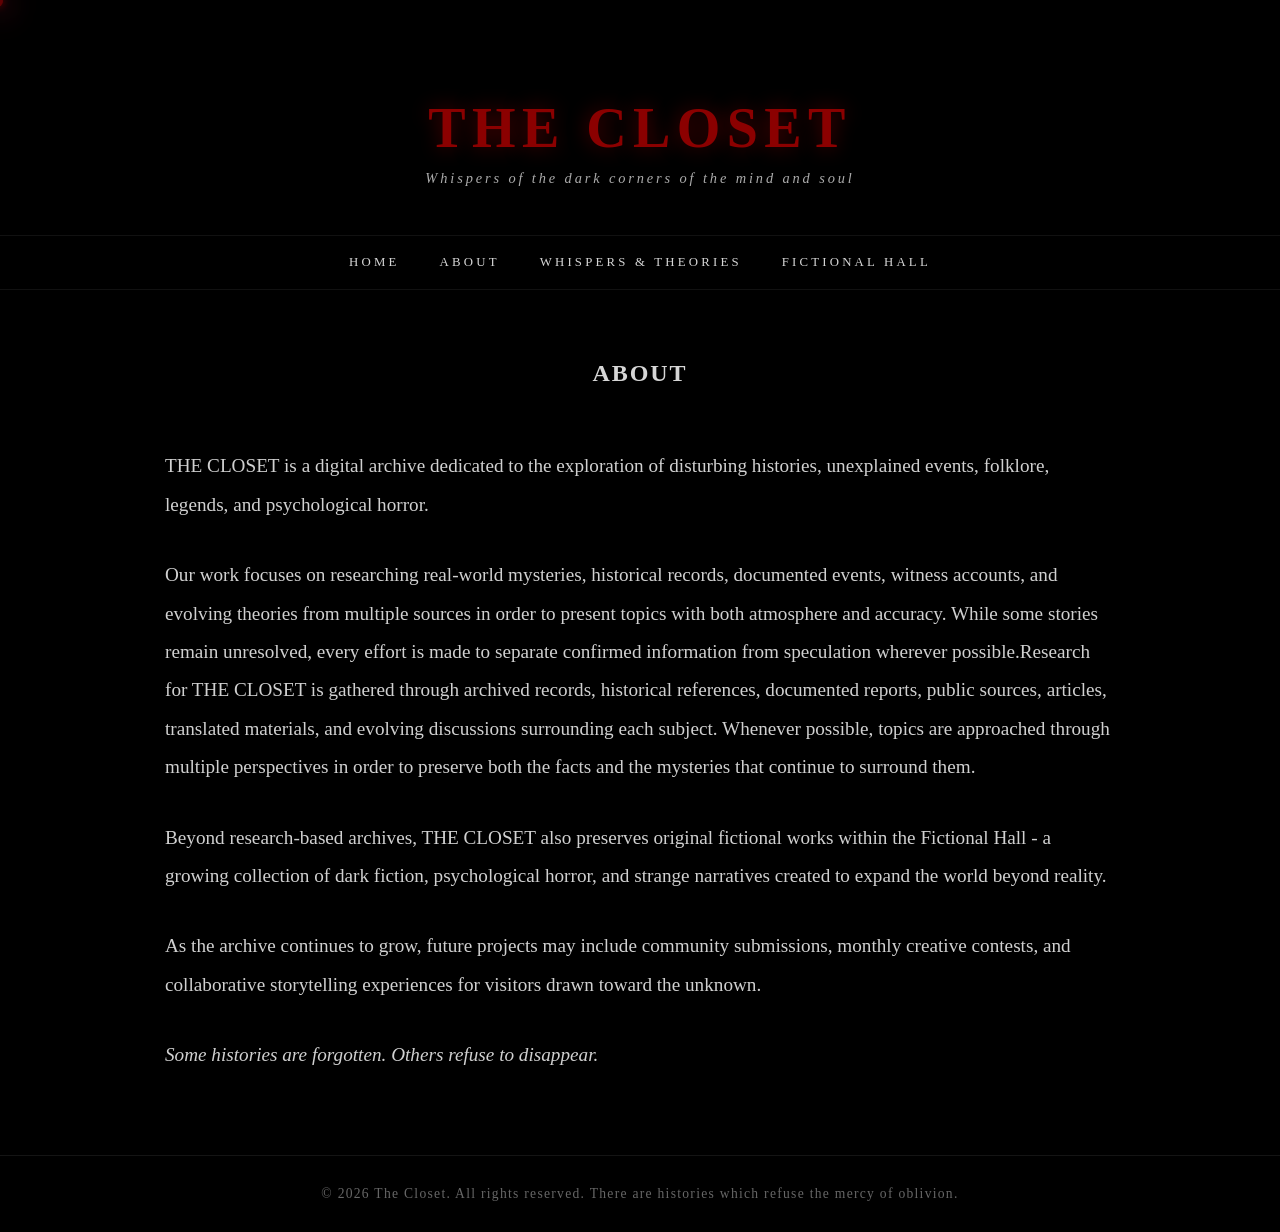
==== about.html @ e09ca387 "Add files via upload Initial launch of THE CLOSET Initial launch of THE CLOSET" ====
<!DOCTYPE html>
<html lang="en">
    <head>
        <meta charset="UTF-8"> 
        <meta name="viewport" content="width=device-width",initial scale="1.0">
        <title>The Closet</title>
       <link rel="stylesheet" href="style.css">
    </head>
    <body>
        <div class="fog"></div>
        <div class="overlay"></div>

        <header class="hero">
        <h1> The Closet </h1>
        <p class="tagline">Whispers of the dark corners of the mind and soul   </p>
        </header>

        <!--NAviagtion rooms-->
        <nav class="nav">
             <div class="menu-toggle">☰</div>
            <a href="index.html">Home</a>
            <a href="about.html">About</a>
            <a href="whispers.html">Whispers & Theories</a>
            <a href="fiction.html">Fictional Hall</a>
           
        </nav>

       
            <h2> About </h2>
            <div class="about-text">
                <p>THE CLOSET is a digital archive dedicated to the exploration of disturbing histories, unexplained events, folklore, legends, and psychological horror.</p>

                <p>Our work focuses on researching real-world mysteries, historical records, documented events, witness accounts, and evolving theories from multiple sources in order to present topics with both atmosphere and accuracy. While some stories remain unresolved, every effort is made to separate confirmed information from speculation wherever possible.Research for THE CLOSET is gathered through archived records, historical references, documented reports, public sources, articles, translated materials, and evolving discussions surrounding each subject. Whenever possible, topics are approached through multiple perspectives in order to preserve both the facts and the mysteries that continue to surround them.
</p>

                <p>Beyond research-based archives, THE CLOSET also preserves original fictional works within the Fictional Hall - a growing collection of dark fiction, psychological horror, and strange narratives created to expand the world beyond reality.</p>
                <p>As the archive continues to grow, future projects may include community submissions, monthly creative contests, and collaborative storytelling experiences for visitors drawn toward the unknown.</p>
                <p><em>Some histories are forgotten.
                        Others refuse to disappear.</em></p>
            </div>

   
    <div class="cursor"></div>
    <footer class="site-footer">
          © 2026 The Closet. All rights reserved.  
          There are histories which refuse the mercy of oblivion.
    </footer>
    <script src="script.js"></script>
    </body>
</html>
---- style.css ----
* {
    margin: 0;
    padding:0;
    box-sizing: border-box;
}
 body {
    font-family: 'EB Garamond', serif;

    background: 
    linear-gradient(rgba(0,0,0,0.88) ,rgba(0,0,0,0.095));

    background:#000000;

    color: #d6d6d6;
    min-height: 100vh;
    animation: fadeIn 2s ease;
}

 @keyframes fadeIn {
   from {
      opacity: 0;
   }
   to {
      opacity: 1;
   }
 }


 .cursor {
  position: fixed;
  top: 0;
  left: 0;
  width: 12px;
  height: 12px;
  pointer-events: none;
  z-index: 999;
  border-radius: 50%;
  background:#5a0000;
  transform: translate(-50%, -50%);
  box-shadow: 0 0 8px #5a0000;
}

  .cursor::after {
   content: "";
   position: absolute;
   width: 30px;
   height: 30px;
   background: rgba(220,20,60,0.1);
   border-radius: 50%;
   top:-5px;
   left: -5px;
   filter: blur(12px);
   }

  .nav a:hover ~.cursor {
   transform: scale(1.8);
  }
 /*hero*/ 
 .hero {
    padding: 6rem 2rem 3rem;
    text-align: center;
    justify-content: center;
    background: radial-gradient(circle at center,#0a0a0a 0% #000 100%);
    position: relative;
    overflow: hidden;
 }
 
 .hero h1 {
   font-family: 'Cinzel',serif;
   font-size: 3.5rem;
   letter-spacing: 0.4rem;
   color: #8b0000; /*Crimson red */ 
   text-shadow: 0 0 20px rgba(139,0,0,0.6);
   
 }

 @keyframes rareFlicker {
   0%, 97%, 100% {
      opacity: 1;
   }
   98% {
      opacity: 0.6; 
   }
 }

 .tagline {
    margin-top: 10px;
    font-size: 0.9rem;
    color: #aaa;
    letter-spacing: 0.2em;
    font-style: italic;
    position:relative;
    z-index: 2;
 }
 
.nav {
   display: flex;
   justify-content: center;
   align-items:center;

   gap:40px;
   
   padding: 1.2rem;
   
   
   background-color:rgba(0,0,0,0.7);

   border-top:1px solid #111;
   border-bottom: 1px solid #111;
  
}

.nav a {
   position: relative;
   font-family:'Cinzel',serif;
   text-decoration:none;
   text-align: center;
   color: #d6d6d6;
   font-size: 0.8rem; 

   letter-spacing:0.25em;

   text-transform: uppercase;

   transition: color 0.3s ease;
    
}


.nav a::after {
   content: "";
   position:absolute;
   left: 0;
   bottom: -4px;
   width: 0%;
   height: 2px;
   background: crimson;
   transition: width  0.2s ease;
}

.nav a:hover {
color: crimson;
text-shadow: 0 0 10px crimson;

}



nav a:hover::after {
   width: 100%;
  
}

.content {
   padding: 6rem 2rem 4rem;
}

.content h2 {
   font-family: 'Cinzel'serif;
   font-size: 2.2rem;
   letter-spacing: 0.2rem;
   margin-bottom: 1rem;
}

.content p {
   font-size: 1.1rem;
   color: #aaa;
   max-width:600px;
   margin: 0 auto;
}

.entry {
   margin-top: 3rem;
   padding: 1.5rem;
   border-left: 2px solid crimson;
   text-align: left;
   max-width: 600px;
   margin-left: auto;
   margin-right: auto;
}

.home-content {
   display: flex;
   justify-content: center;
   margin-top: 60px;
}

.intro {
   width: 60%;
   max-width: 600px;
   padding: 30px;
   border: 1px solid #1a1a1a;
   background: rgba(0, 0, 0,0.6);
   box-shadow: 0 0 20px rgba(139, 0, 0, 0.1);
   text-align: center;
}

.intro:hover {
   box-shadow: 0 0 30px rgba(139,0 ,0,0.2);
   backdrop-filter: blur(4px);
}

.archive-title {
   font-family: 'Cinzel',serif;
   font-size: 2.5rem;
   letter-spacing: 0.2em;
   margin-bottom: 50px;
   color: #d6d6d6;
}

.archive-container {
   width: 80%;
   max-width: 900px;
   margin: auto;
}

.archive-entry {
   display: block;
   text-decoration:none;
   color: #bcbcbc;

   padding: 25px;
   margin-bottom: 25px;

   border-top: 1px solid #222;
   border-bottom: 1px splid #222;

   transition: 0.3s ease;
}

.archive-entry:hover {
   background: rgba(90,0,0,0.8);
   border-color: #5a0000;

   transform:translateX(8px);

}

.entry-number {
   font-size: 0.7rem;
   letter-spacing: 0.3rem;
   color: #666;
}

.archive-entry h3 {
   font-family: Cambria, Cochin, Georgia, Times, 'Times New Roman', serif;
   margin-top: 10px;
   margin-bottom: 8px;

   color: #d6d6d6;
   font-size: 1.4rem;

}

.archive-entry p {
   color: #777;
   font-size: 0.95rem;
   letter-spacing: 0.05rem;
}

.menu-toggle {
   color: #6b0000;
   font-size: 1.8rem;

   cursor: pointer;

   display: none;
   align-items: center;
   justify-content: center;

   transition: .3s ease;
}

.menu-toggle:hover {
   color: crimson;
   text-shadow: 0 0 10px crimson;
}

/*mobile*/
 @media (max-width:768px) {
   .nav {
      align-items: center;
      gap: 15px;

      position: fixed;
      top: 20px;
      left:-100%;
      right: 20px;

      height: 100vh;
      width: 260px;

      flex-direction: column;
      justify-content: center;

      background: rgba(0,0,0,0.96);

      transition: left 0.4s ease;

      z-index: 1000;
   }

.menu-toggle {
      display: flex;
   }

  
   .nav a {
      display: flex;
   }

   .nav.active{
    left:0;
}};

.closet-shadow {
   position: absolute;
   width: 220px;
   height: 240px;

   background: rgba(20,0,0,0.35);

   border: 1px solid rgba(139,0,0,0.15);

   top: 50%;
   left: 50%;

   transform: translate(-50%,-45%);

   border-radius: 4px;

   box-shadow: 
   0 0 40px rgba(139,0,0,0.08),
   inset 0 0 30px rgba(0,0,0,0.6);

   z-index: 0;

   filter: blur(1px);

   }
    
.archive-container {
   width: 80%;
   max-width: 1000px;
   margin: auto;
}

.archive-grid {
   display: grid;
   grid-template-columns: repeat(2,1fr);
   gap: 40px;
   margin-top: 50px;
}

@media (max-width:768px) {
   .archive-grid{
      grid-template-columns: 1fr;
}
}
.archive-card {
   text-decoration: none;
   background: rgba(15,15,15,0.85);
   border: 1px solid rgba(255,255,255,0.08);
   border-radius: 18px;
   overflow: hidden;
   padding: 30px;
   text-align: left;
   transition:  all 0.4s;
   box-shadow: 0 0 25px(0,0,0,0.4);
   position: relative;
   transition: all 0.4s ease;
}

.archive-card::before {
    content: "";
    position: absolute;
    top: 0;
    left: -100%;
    width: 100%;
    height: 100%;

    background: linear-gradient(
      120deg,
      transparent,
      rgba(225,225,225,0.05),
      transparent

    );

    transition: left 0.8s ease;
}
.archive-card:hover {
   transform: translateY(-8px);
   border-color: rgba(121, 5, 5, 0.18);
   box-shadow: 0 0 35px rgba(85, 8, 8, 0.08);
   transform: translateY(-10px);

   box-shadow: 
   0 10px 30px rgba(0,0,0,0.5),
   0 0 20px rgba(220,20,60,0.08);
}

.archive-card:hover::before {
   left: 100%;
}

.entry-number {
   font-size: 0.7rem;
   letter-spacing: 0.3rem;
   color: #666;
}

.archive-card h3 {
   font-family: 'Courier New', Courier, monospace;
   margin-top: 15px;
   margin-bottom: 10px;
   color: #d6d6d6;
   font-size: 1.1rem;
}

.archive-card p {
   color: #888;
   font-size: 0.95rem;
   line-height: 1.6;
}

.article-content {
   width:100%;
   max-width:900px;
   margin:0 auto;
   padding: 20px 60px;
   text-align: left;
   line-height: 1.9;
   color: #bcbcbc;
   font-size: 1.15rem;
   z-index: 2;
}

.article-content p {
   margin-bottom: 30px;
   font-size: 1.15rem;

}

.article-page-title {
   font-family: 'Cinzel',serif;
   font-size: 1.8rem;
   letter-spacing: 0.12rem;
   margin-bottom: 35px;
   text-align: center;
   color: #d6d6d6;
}

.article-page {
   padding-top: 90px;
   padding-bottom: 80px;
}

.article-image {
   display: block;
   width: 60%;
   max-width: 450px;
   margin: 30px auto 10px auto;
   border-radius: 10px;
   box-shadow: 0 0 25px rgba(139,0,0,0.15);
   border: 1px solid #333;
}

.fog {
   position: fixed;
   top: 0;
   left: 0;
   width: 100%;
   height: 100%;
   pointer-events: none;
   z-index: 0;
   opacity: 0.12;
   background:
    radial-gradient(circle at 20%,30%,rgba(255,255,255,0.08),transparent 40%),
    radial-gradient(circle at 80%,60%,rgba(255,255,255,0.06),transparent 35%),
    radial-gradient(circle at 50%,80%,rgba(255,255,255,0.05),transparent 45%);
    animation: driftFog 18s ease-in-out infinite alternate;
}

@keyframes drifFog {
   0% {
      transform: translateX(-20px) translateY(0px);
   }

   100% {
      transform:translateX(20px) translateY(-15px);
   }
}
.site-footer {
   position: relative;
   width:100%;
   margin-top: 80px;
   box-sizing: border-box;

   padding: 30px 0;

   border-top:1px solid rgba(255,255,255,0.08) ;

   text-align: center;
   font-size: 0.85rem;
   color: #666;
   letter-spacing: 0.08rem;

   overflow: hidden;

   background: rgba(0,0,0,0.2);  

   transition: border-color 0.5s ease;
}

body:has(nav a:hover) .site-footer {
   border-top: 1px solid crimson;
}

.site-footer::before{
   content: "";
   position: absolute;
   top: 0;
   left: 0;
   width: 100%;
   height: 1px;
   background: rgba(255,255,255,0.08);

   transform: scaleX(0);
   transform-origin: left;

   transition: transform 0.6s ease;
}

.site-footer:hover::before {
   transform: scaleX(1);
}
h1, h2 {
   letter-spacing: 0.12rem;
   text-transform: uppercase;
   text-align: center;
}
.article-content h2 {
   text-align: left;
}
.article-content p {
   font-size: 1.2rem;
   line-height: 2;
   color: #c8c8c8;

}

.hero-title {
   font-size:4rem;
   letter-spacing: 0.5rem;
   text-transform: uppercase;
   color: #f5f5f5;
   text-align: center;
   margin-top: 120px;
   margin-bottom: 20px;

   text-shadow: 0 0 20px rgba(255,255,255,0.08);
}

.hero-subtitle {
   font-size: 1.1rem;
   color: #9c9c9c;

   letter-spacing: 0.08rem;

   margin-bottom: 100px;
}

.article-chamber {
   max-width: 900px;

   margin: 8px auto;

   padding: 60px;

   background: rgba(0,0,0,0.45);

   border: 1px solid rgba(255,255,255,0.06);

   line-height: 1.9;

   box-shadow: 
   0 0 40px rgba(0,0,0,0.5);

   backdrop-filter: blur(3px);
}

::-webkit-scrollbar {
   width: 10px;
}

::-webkit-scrollbar-track {
   background: #0a0a0a;

}

::-webkit-scrollbar-thumb {
   background: #5a0000;

   border-radius: 10px;
}

::-webkit-scrollbar-thumb:hover {
   background: #7a0000;
}

article p {
   font-family: 'EB Garamound' ,serif;
   line-height: 2;
   letter-spacing: 0.02rem;
   margin-bottom: 28px;
   color: #d0d0d0;

}

article h2 {
   margin-top: 70px;
   letter-spacing: 0.08rem;
   text-transform: uppercase;
}

.about-text {

   width: 90%;

   max-width: 950px;

   margin: 60px auto;

   text-align: left ;

   font-size: 1.2rem;

   line-height: 2;

   color: #d0d0d0;

   font-family: 'EB Garamound', serif;

}

h2{
   margin-top: 70px;
   
}
.about-text p {
   margin-bottom: 32px;

   text-align: left;
}

.image-caption {
   text-align: center;
   font-size: 0.9rem;
   color: #999;
   font-style: italic;
   margin-bottom: 30px;
}

.archive-note{
margin-top: 80px;
padding: 25px;
font-size: 0.9rem;
opacity: 0.8;
}

.archive-note h3{
margin-bottom: 10px;
}

.archive-image {
   text-align: center;
   margin:30px;
}

.archive-image img{
   width: 100%;
   max-width: 650px;
   height: auto;
}

.archive-image figcaption {
   margin-top: 10px;
   font-style: italic;
}

.hall-entrance {
   max-width: 900px;
   margin: 70px auto;
   padding: 20px;
   text-align: center;
}

.hall-hero{
   text-align: center;
   max-width: 900px;
   margin: 50px auto 40px;
   padding: 20px;
}

.hall-hero h1{
   font-size: 2.5rem;
   letter-spacing: 4px;
   margin: 0;
}

.hall-tagline{
   margin: 8px 0 0;
   font-size: 1.25rem;
   font-style: italic;
   line-height: 1.7;
   opacity: .85;
}

.join-hall{
   max-width: 850px;
   margin: 70px auto;
   padding: 0 20px 20px  ;
   text-align: center;
}

.join-hall h2{
   font-size: 1.8rem;
   letter-spacing: 2px;
   margin-bottom: 30px;
}

.join-intro {
   font-size: 1.6rem;
   font-style: italic;
   margin-bottom: 20px;
}

.join-hall p{
   font-size: 1.18rem;
   line-height: 1.9;
   margin-bottom: 18px;
}

.join-ending {
   margin-bottom: 30px;
   font-style: italic;
}

.hall-collection {
   max-width: 850px;
   margin: 55px auto;
   padding: 0 20px 20px;
}

.hall-collection h2{
   font-size: 1.8rem;
   text-align: center;
   margin-bottom: 18px;
   letter-spacing: 2px;
}

.collection-intro {
   text-align: left;
   font-size: 1.18rem;
   line-height: 1.9;
   margin-bottom: 40px;
}

.collection-item {
   padding: 22px 0;
   border-bottom: 1px solid rgba(255,255,255,.12);
}

.collection-item:last-child {
   border-bottom: none;

}

.collection-item h3{
   font-size: 1.3rem;
   margin-bottom: 10px;
}

.collection-item p{
   font-size: 1.12rem;
   line-height: 1.9;
   color: #d0d0d0;
}
.hall-traditions{
    max-width:850px;
    margin:60px auto;
    padding:0 20px;
}

.hall-traditions h2{
    text-align:center;
    font-size:1.8rem;
    margin-bottom:40px;
}

.tradition{
    display:flex;
    gap:25px;
    padding:25px 0;
    border-bottom:1px solid rgba(255,255,255,.12);
}

.tradition:last-child{
    border-bottom:none;
}

.number{
    font-size:2rem;
    font-weight:bold;
    color:#777;
    min-width:55px;
}

.tradition-content h3{
    font-size:1.3rem;
    margin-bottom:10px;
}

.tradition-content p{
    font-size:1.12rem;
    line-height:1.9;
}

.submission {
   max-width: 850px;
   margin: 70px auto;
   padding: 0 20px;
}

.submission h2{
   text-align: center;
   font-size: 1.8rem;
   margin-bottom: 18px;
}

.submission-intro {
   text-align: center;
   font-size: 1.18rem;
   line-height: 1.8;
   margin-bottom: 45px;
}

.submission label{
   display: block;
   margin-bottom: 8px;
   margin-top: 25px;
   font-size: 1.05rem;
}

.submission input,
.submission select,
.submission textarea {

   width: 100%;
   padding: 14px;
   background: #1b1b1b;
   border: 1px solid #555;
   color: white;
   font-size: 1rem;
   box-sizing: border-box;
}

.submission textarea {
   resize: vertical;
}

.checkboxes {
   margin-top: 30px;
}

.checkboxes label {
   margin-top: 12px;
}

.submission button {
   margin-top: 35px;
   padding: 14px 34px;

   background: none;
   color: white;

   border: 1px solid #666;

   cursor: pointer;

   transition: .3s;
}

.submission button:hover {
   background: #2d2d2d;
   border-color: white;
   transform: translate(-3px);
}

.home-hero {
   max-width: 900px;
   margin: 60px auto;
   padding: 0 20px;
   text-align: center;
}

.home-hero h1{
   font-size: 2.5rem;
   letter-spacing: 4px;
   margin: 0;
}

.home-tagline {
   margin: 8px 0 30px;
   font-size: 1.25rem;
   font-style: italic;
   line-height: 1.8;
}

.home-description {
   font-size: 1.18rem;
   line-height: 2;
   max-height: 760px;
   margin: auto;
   text-align: left;
}

.explore-archive{

    max-width:850px;
    margin:70px auto;
    padding:0 20px;

}

.explore-archive h2{

    text-align:center;
    font-size:1.8rem;
    margin-bottom:20px;

}

.featured-archives{

    max-width:850px;
    margin:80px auto;
    padding:0 20px;

}

.featured-archives h2{

    text-align:left;
    font-size:1.8rem;
    margin-bottom:35px;

}

.archive-card{

    padding:28px 0;
    border-bottom:1px solid rgba(255,255,255,.12);

}

.archive-card:last-child{

    border-bottom:none;

}

.archive-card h3{

    font-size:1.4rem;
    margin-bottom:12px;

}

.archive-card p{

    font-size:1.08rem;
    line-height:1.9;
    margin-bottom:15px;

}

.archive-card a{

    text-decoration:none;
    color:#d8d8d8;
    transition:.3s;

}

.archive-card a:hover{

    letter-spacing:1px;
    color:white;

}

.home-ending{

    max-width:850px;
    margin:90px auto 60px;
    padding:0 20px;
    text-align:center;

}


.home-ending p {
    font-size:1.3rem;
    font-style:italic;
    line-height:1.9;
}
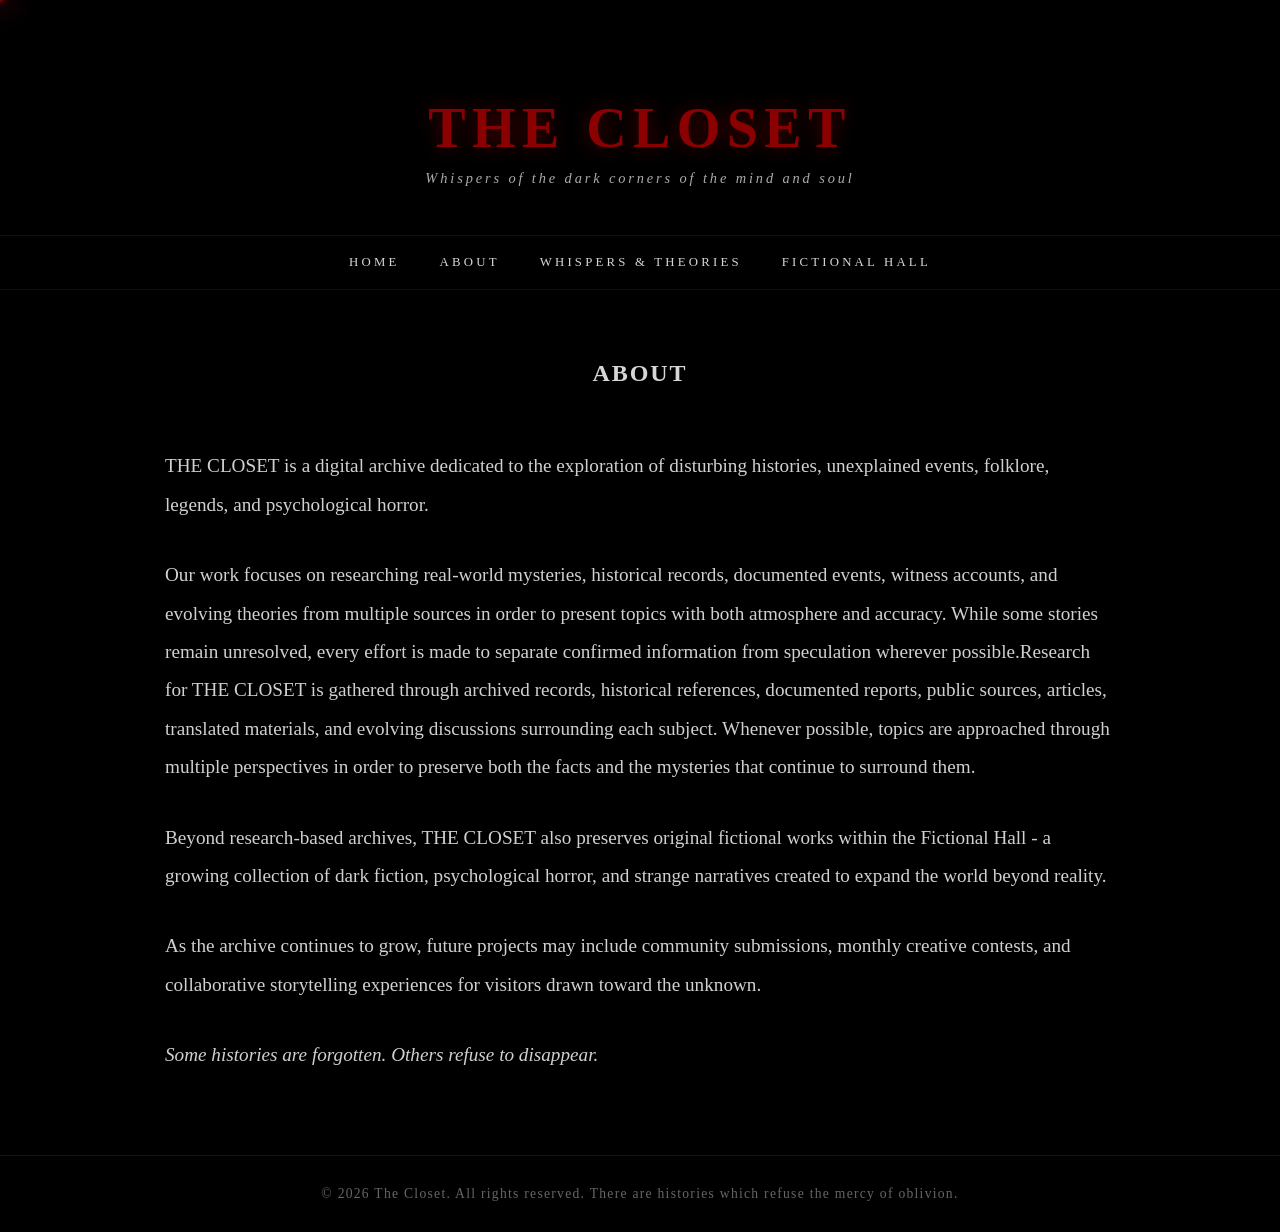
==== commit 160d90b4: "Add files via upload" ====
--- a/about.html
+++ b/about.html
@@ -5,6 +5,22 @@
         <meta name="viewport" content="width=device-width",initial scale="1.0">
         <title>The Closet</title>
        <link rel="stylesheet" href="style.css">
+
+       
+    <!-- Google Analytics -->
+        <script async src="https://www.googletagmanager.com/gtag/js?id=G-T87N2T04HE"></script>
+    <script>
+         window.dataLayer = window.dataLayer || [];
+         function gtag(){dataLayer.push(arguments);}
+         gtag('js', new Date());
+
+        gtag('config', 'G-T87N2T04HE');
+</script>
+
+<link rel="stylesheet" href="style.css">
+
+<title>THE CLOSET</title>
+
     </head>
     <body>
         <div class="fog"></div>
--- a/style.css
+++ b/style.css
@@ -958,27 +958,27 @@
 
 }
 
-.archive-card{
+.homearchive-card{
 
     padding:28px 0;
     border-bottom:1px solid rgba(255,255,255,.12);
 
 }
 
-.archive-card:last-child{
+.homearchive-card:last-child{
 
     border-bottom:none;
 
 }
 
-.archive-card h3{
+.homearchive-card h3{
 
     font-size:1.4rem;
     margin-bottom:12px;
 
 }
 
-.archive-card p{
+.homearchive-card p{
 
     font-size:1.08rem;
     line-height:1.9;
@@ -986,7 +986,7 @@
 
 }
 
-.archive-card a{
+.homearchive-card a{
 
     text-decoration:none;
     color:#d8d8d8;
@@ -994,7 +994,7 @@
 
 }
 
-.archive-card a:hover{
+.homearchive-card a:hover{
 
     letter-spacing:1px;
     color:white;
--- a/style.css
+++ b/style.css
@@ -958,27 +958,27 @@
 
 }
 
-.archive-card{
+.homearchive-card{
 
     padding:28px 0;
     border-bottom:1px solid rgba(255,255,255,.12);
 
 }
 
-.archive-card:last-child{
+.homearchive-card:last-child{
 
     border-bottom:none;
 
 }
 
-.archive-card h3{
+.homearchive-card h3{
 
     font-size:1.4rem;
     margin-bottom:12px;
 
 }
 
-.archive-card p{
+.homearchive-card p{
 
     font-size:1.08rem;
     line-height:1.9;
@@ -986,7 +986,7 @@
 
 }
 
-.archive-card a{
+.homearchive-card a{
 
     text-decoration:none;
     color:#d8d8d8;
@@ -994,7 +994,7 @@
 
 }
 
-.archive-card a:hover{
+.homearchive-card a:hover{
 
     letter-spacing:1px;
     color:white;
